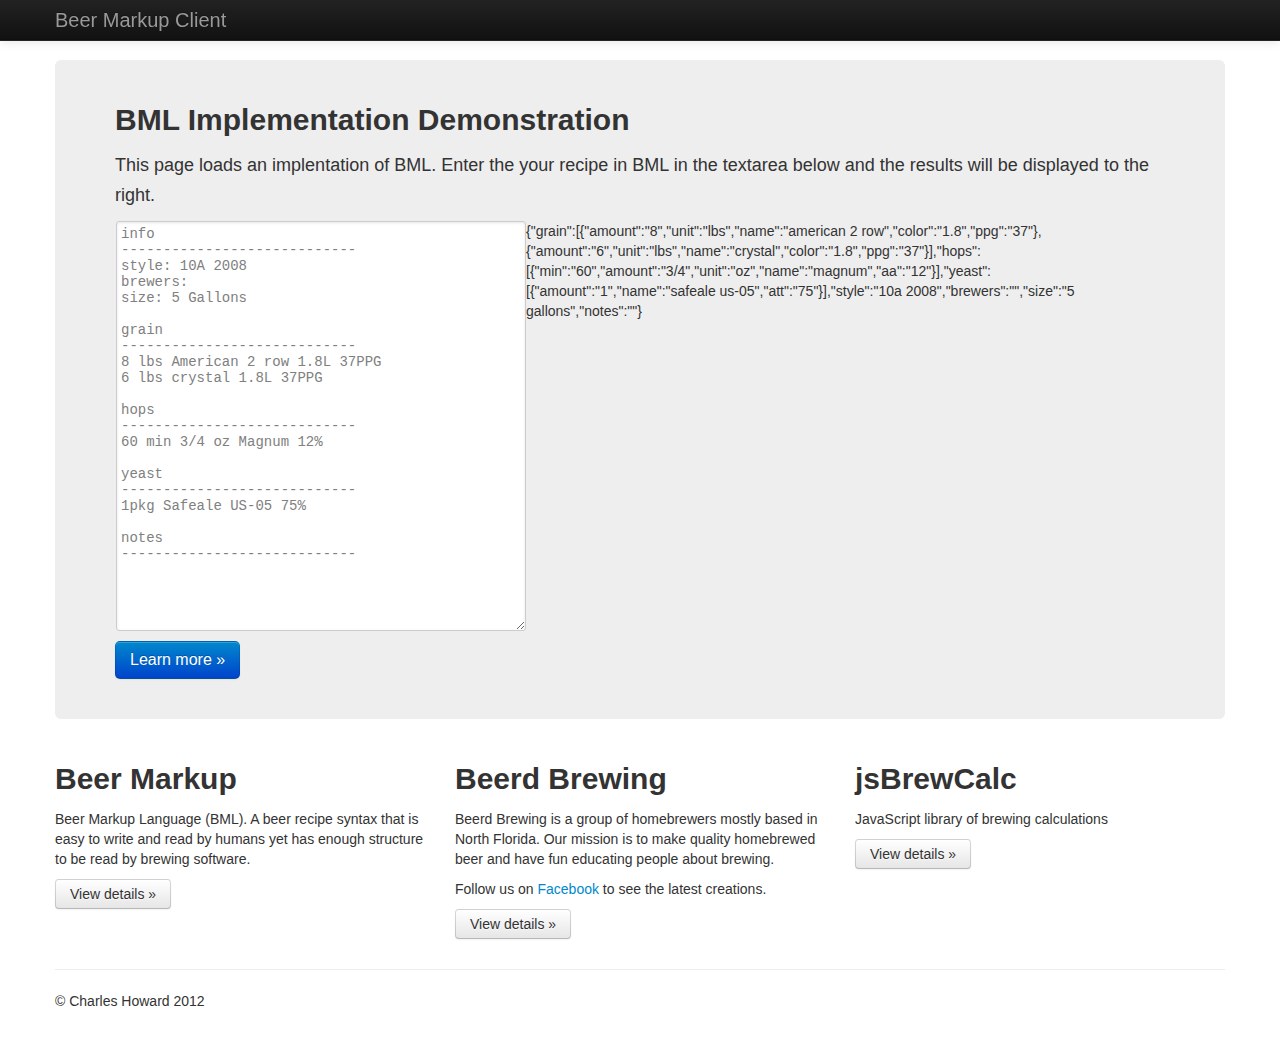
==== js-client/index.html @ 9cf6443b "working on impl" ====
<!DOCTYPE html>
<!--[if lt IE 7]>      <html class="no-js lt-ie9 lt-ie8 lt-ie7"> <![endif]-->
<!--[if IE 7]>         <html class="no-js lt-ie9 lt-ie8"> <![endif]-->
<!--[if IE 8]>         <html class="no-js lt-ie9"> <![endif]-->
<!--[if gt IE 8]><!--> <html class="no-js"> <!--<![endif]-->
    <head>
        <meta charset="utf-8">
        <meta http-equiv="X-UA-Compatible" content="IE=edge,chrome=1">
        <title>Beer Markup Implentation</title>
        <meta name="description" content="">
        <meta name="viewport" content="width=device-width">

        <link rel="stylesheet" href="css/bootstrap.min.css">
        <style>
            body {
                padding-top: 60px;
                padding-bottom: 40px;
            }
        </style>
        <link rel="stylesheet" href="css/bootstrap-responsive.min.css">
        <link rel="stylesheet" href="css/custom-theme/jquery-ui-1.8.16.custom.css">
        <link rel="stylesheet" href="css/main.css">
         <link rel="stylesheet" href="bml/bml.css">

        <script src="js/vendor/modernizr-2.6.1-respond-1.1.0.min.js"></script>
    </head>
    <body>
        <!--[if lt IE 7]>
            <p class="chromeframe">You are using an outdated browser. <a href="http://browsehappy.com/">Upgrade your browser today</a> or <a href="http://www.google.com/chromeframe/?redirect=true">install Google Chrome Frame</a> to better experience this site.</p>
        <![endif]-->

        <!-- This code is taken from http://twitter.github.com/bootstrap/examples/hero.html -->

        <div class="navbar navbar-inverse navbar-fixed-top">
            <div class="navbar-inner">
                <div class="container">
                    <a class="btn btn-navbar" data-toggle="collapse" data-target=".nav-collapse">
                        <span class="icon-bar"></span>
                        <span class="icon-bar"></span>
                        <span class="icon-bar"></span>
                    </a>
                    <a class="brand" href="#">Beer Markup Client</a>
                    <!--
                    <div class="nav-collapse collapse">
                        <ul class="nav">
                            <li class="active"><a href="#">Home</a></li>
                            <li><a href="#about">About</a></li>
                            <li><a href="#contact">Contact</a></li>
                        </ul>
                    </div>--><!--/.nav-collapse -->
                </div>
            </div>
        </div>

        <div class="container">

            <!-- Main hero unit for a primary marketing message or call to action -->
            <div class="hero-unit">
                <h2>BML Implementation Demonstration</h2>
                <p>This page loads an implentation of BML. Enter the your recipe in BML in the textarea below and the results will be displayed to the right.</p>

                <div id="bml"></div>

               <p><a href="https://github.com/frodare/beer-markup" class="btn btn-primary btn-large">Learn more &raquo;</a></p>
            </div>

            <!-- Example row of columns -->
            <div class="row">
                <div class="span4">
                    <h2>Beer Markup</h2>
                    <p>
                        Beer Markup Language (BML).
                        A beer recipe syntax that is easy to write and read by humans yet has enough structure to be read by brewing software.
                    </p>
                    <p><a class="btn" href="https://github.com/frodare/beer-markup">View details &raquo;</a></p>
                </div>
                <div class="span4">
                    <h2>Beerd Brewing</h2>
                    <p>Beerd Brewing is a group of homebrewers mostly based in North Florida. Our mission is to make quality homebrewed beer and have fun educating people about brewing.</p>
                    <p>Follow us on <a href='https://www.facebook.com/beerdbrews'>Facebook</a> to see the latest creations.</p> 
                    <p><a class="btn" href="http://beerd.us">View details &raquo;</a></p>
                </div>
                <div class="span4">
                    <h2>jsBrewCalc</h2>
                    <p>JavaScript library of brewing calculations</p>
                    <p><a class="btn" href="https://github.com/frodare/jsBrewCalc">View details &raquo;</a></p>
               </div>
            </div>

            <hr>

            <footer>
                <p>&copy; Charles Howard 2012</p>
            </footer>

        </div> <!-- /container -->

        <script src="js/vendor/jquery-1.8.1.min.js"></script>
        <script src="js/vendor/jquery-ui-1.8.16.custom.min.js"></script>
        <script src="js/vendor/bootstrap.min.js"></script>
        <script src="bml/bml.js"></script>

        <script>
            $('#bml').bmlParser();
        </script>

    </body>
</html>
---- js-client/css/main.css ----
/* ==========================================================================
   Author's custom styles
   ========================================================================== */
---- js-client/bml/bml.css ----
.bml-parser {
	border:1px solid #eee;
}

.bml-parser textarea {
	font-size:14px;
	line-height: 16px;
	width:400px;
	height:400px;
	font-family: "Courier New", Courier, monospace;
	float:left;
}
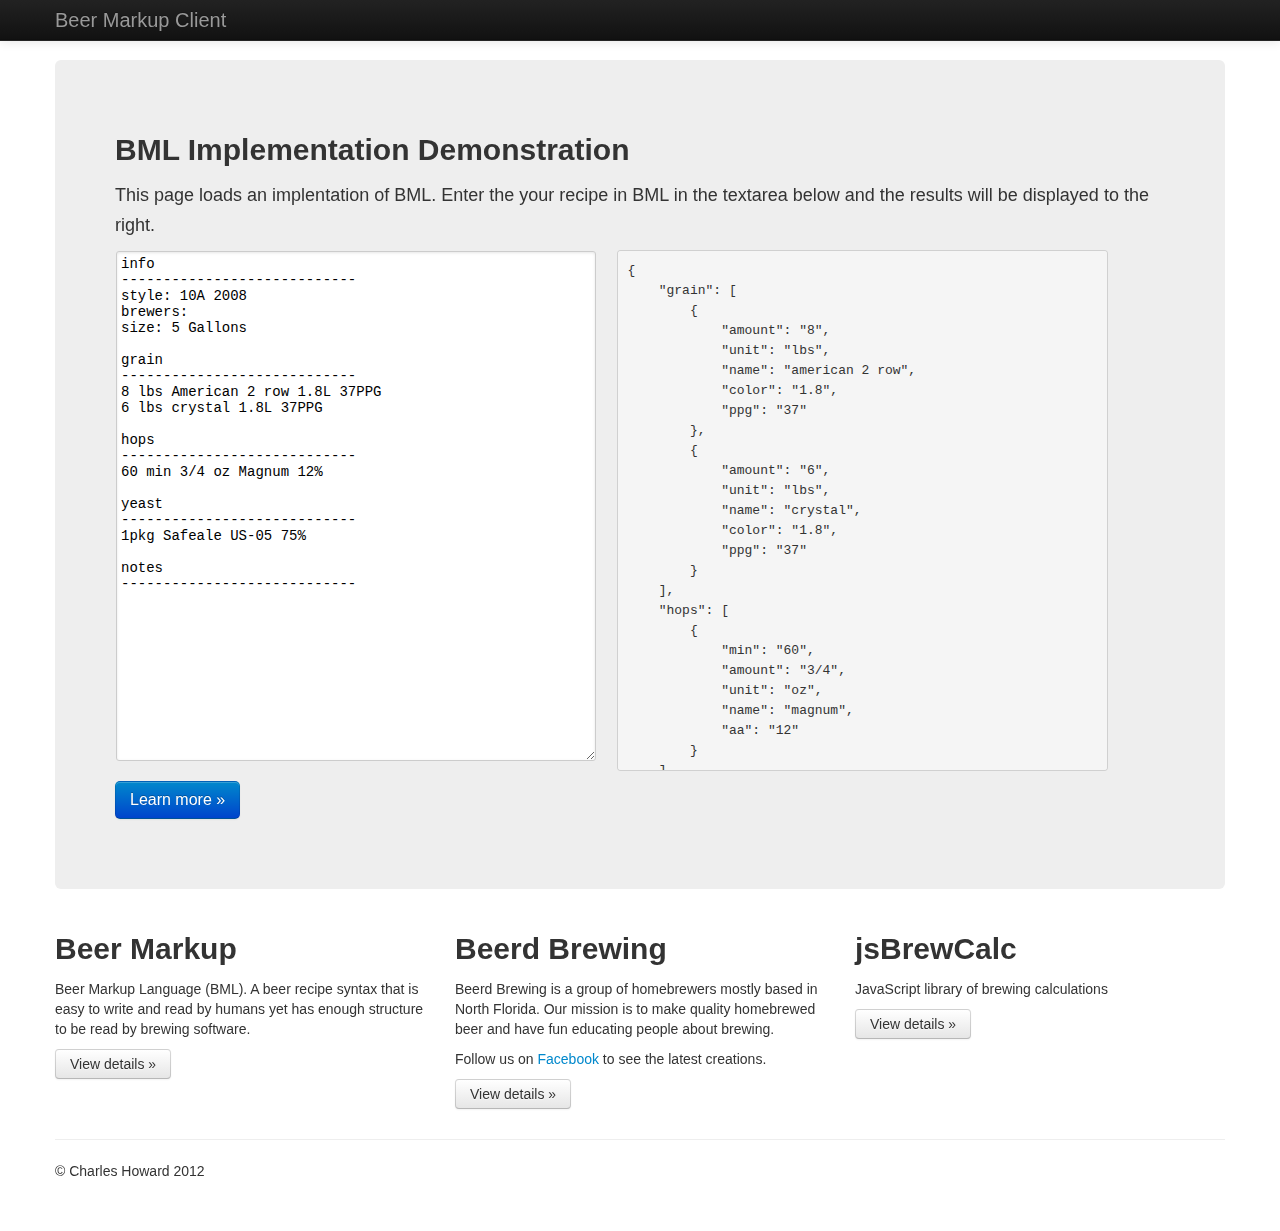
==== commit 6ba74bb0: "working demo" ====
--- a/js-client/index.html
+++ b/js-client/index.html
@@ -10,7 +10,7 @@
         <meta name="description" content="">
         <meta name="viewport" content="width=device-width">
 
-        <link rel="stylesheet" href="css/bootstrap.min.css">
+        <link rel="stylesheet" href="css/bootstrap.css">
         <style>
             body {
                 padding-top: 60px;
@@ -59,7 +59,11 @@
                 <h2>BML Implementation Demonstration</h2>
                 <p>This page loads an implentation of BML. Enter the your recipe in BML in the textarea below and the results will be displayed to the right.</p>
 
-                <div id="bml"></div>
+                
+                <div class="row">
+                    <div id="bml" class="span5"></div>
+                    <pre id="bml-display" class="span5"></pre>
+                </div>
 
                <p><a href="https://github.com/frodare/beer-markup" class="btn btn-primary btn-large">Learn more &raquo;</a></p>
             </div>
@@ -98,10 +102,16 @@
         <script src="js/vendor/jquery-1.8.1.min.js"></script>
         <script src="js/vendor/jquery-ui-1.8.16.custom.min.js"></script>
         <script src="js/vendor/bootstrap.min.js"></script>
+         <script src="js/main.js"></script>
         <script src="bml/bml.js"></script>
 
         <script>
-            $('#bml').bmlParser();
+            var display = $('#bml-display');
+            $('#bml').bmlParser({
+                update: function (ev, data) {
+                    display.text(FormatJSON(data));
+                }
+            });
         </script>
 
     </body>
--- a/js-client/bml/bml.css
+++ b/js-client/bml/bml.css
@@ -5,8 +5,13 @@
 .bml-parser textarea {
 	font-size:14px;
 	line-height: 16px;
-	width:400px;
-	height:400px;
+	height:500px;
 	font-family: "Courier New", Courier, monospace;
 	float:left;
+	width:100%;
+}
+
+#bml-display {
+	height:500px;
+	overflow:auto;
 }